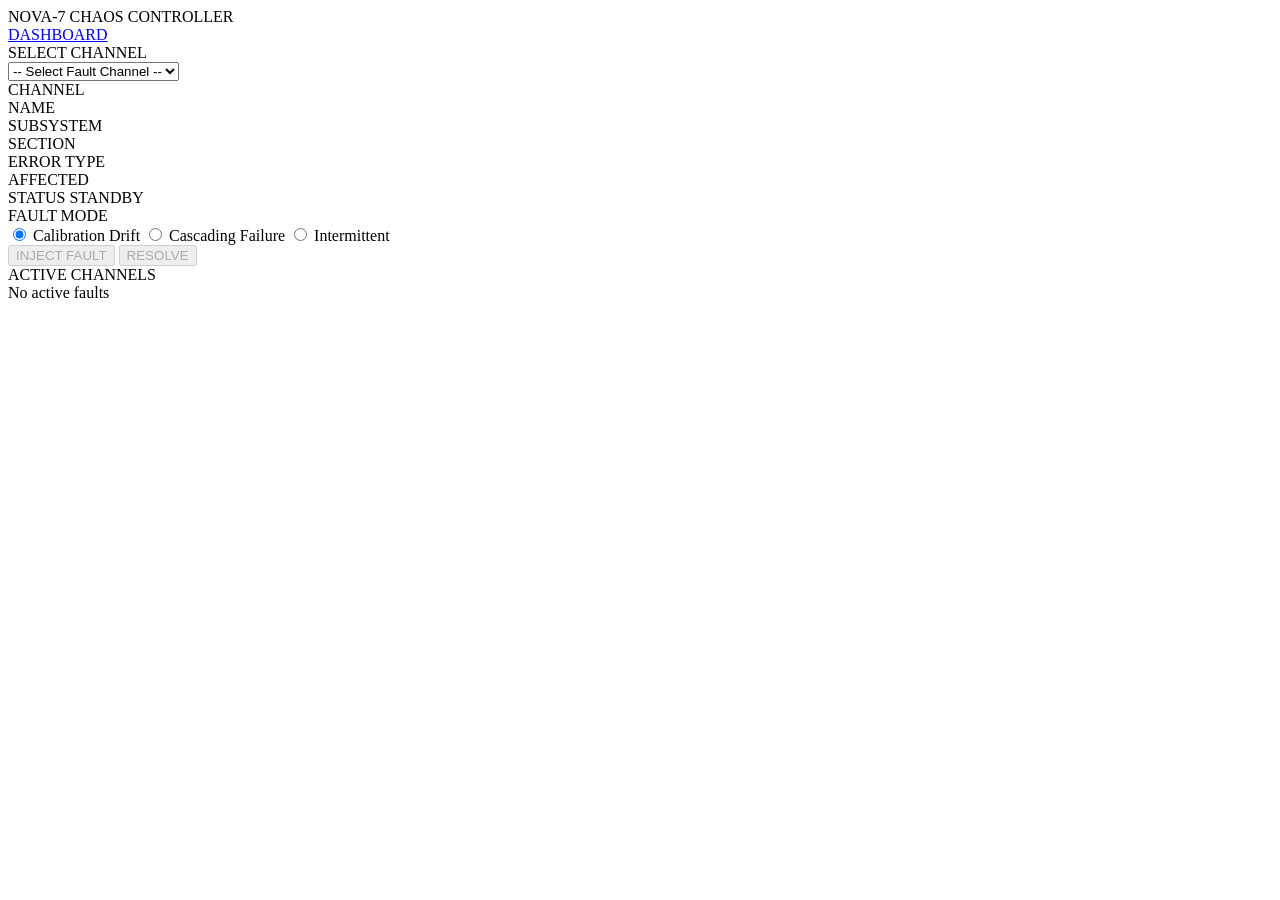
==== app/chaos_ui/static/index.html @ 03b8f0ac "Initial commit: NOVA-7 Elastic Launch Demo Full-stack observability demo with FastAPI, OTLP telemetr" ====
<!DOCTYPE html>
<html lang="en">
<head>
    <meta charset="UTF-8">
    <meta name="viewport" content="width=device-width, initial-scale=1.0">
    <title>NOVA-7 Chaos Controller</title>
    <link rel="preconnect" href="https://fonts.googleapis.com">
    <link rel="preconnect" href="https://fonts.gstatic.com" crossorigin>
    <link href="https://fonts.googleapis.com/css2?family=JetBrains+Mono:wght@300;400;500;700&family=Space+Mono:wght@400;700&display=swap" rel="stylesheet">
    <link rel="stylesheet" href="/chaos/static/style.css">
</head>
<body>
    <header class="chaos-header">
        <div class="header-left">
            <span class="header-prefix">NOVA-7</span>
            <span class="header-title">CHAOS CONTROLLER</span>
        </div>
        <a href="/dashboard" class="nav-link">DASHBOARD</a>
    </header>

    <div class="main-layout">
        <!-- Channel Selector -->
        <section class="selector-panel">
            <div class="panel-title">SELECT CHANNEL</div>
            <select id="channel-select" class="channel-dropdown" onchange="selectChannel(this.value)">
                <option value="">-- Select Fault Channel --</option>
            </select>

            <div id="channel-info" class="channel-info hidden">
                <div class="info-row">
                    <span class="info-label">CHANNEL</span>
                    <span class="info-value" id="info-channel"></span>
                </div>
                <div class="info-row">
                    <span class="info-label">NAME</span>
                    <span class="info-value" id="info-name"></span>
                </div>
                <div class="info-row">
                    <span class="info-label">SUBSYSTEM</span>
                    <span class="info-value" id="info-subsystem"></span>
                </div>
                <div class="info-row">
                    <span class="info-label">SECTION</span>
                    <span class="info-value" id="info-section"></span>
                </div>
                <div class="info-row">
                    <span class="info-label">ERROR TYPE</span>
                    <span class="info-value code" id="info-error-type"></span>
                </div>
                <div class="info-row">
                    <span class="info-label">AFFECTED</span>
                    <span class="info-value" id="info-affected"></span>
                </div>
                <div class="info-row">
                    <span class="info-label">STATUS</span>
                    <span class="info-value" id="info-status">STANDBY</span>
                </div>
                <div class="info-description" id="info-description"></div>
            </div>

            <!-- Fault Mode -->
            <div class="mode-selector">
                <div class="panel-title">FAULT MODE</div>
                <label class="mode-option">
                    <input type="radio" name="fault-mode" value="calibration" checked>
                    <span>Calibration Drift</span>
                </label>
                <label class="mode-option">
                    <input type="radio" name="fault-mode" value="cascade">
                    <span>Cascading Failure</span>
                </label>
                <label class="mode-option">
                    <input type="radio" name="fault-mode" value="intermittent">
                    <span>Intermittent</span>
                </label>
            </div>

            <!-- Action Buttons -->
            <div class="action-buttons">
                <button class="btn-inject" id="btn-inject" onclick="triggerFault()" disabled>
                    INJECT FAULT
                </button>
                <button class="btn-resolve" id="btn-resolve" onclick="resolveFault()" disabled>
                    RESOLVE
                </button>
            </div>
        </section>

        <!-- Active Channels Panel -->
        <section class="active-panel">
            <div class="panel-title">ACTIVE CHANNELS</div>
            <div id="active-channels" class="active-list">
                <div class="no-active">No active faults</div>
            </div>
        </section>
    </div>

    <script src="/chaos/static/app.js"></script>
</body>
</html>
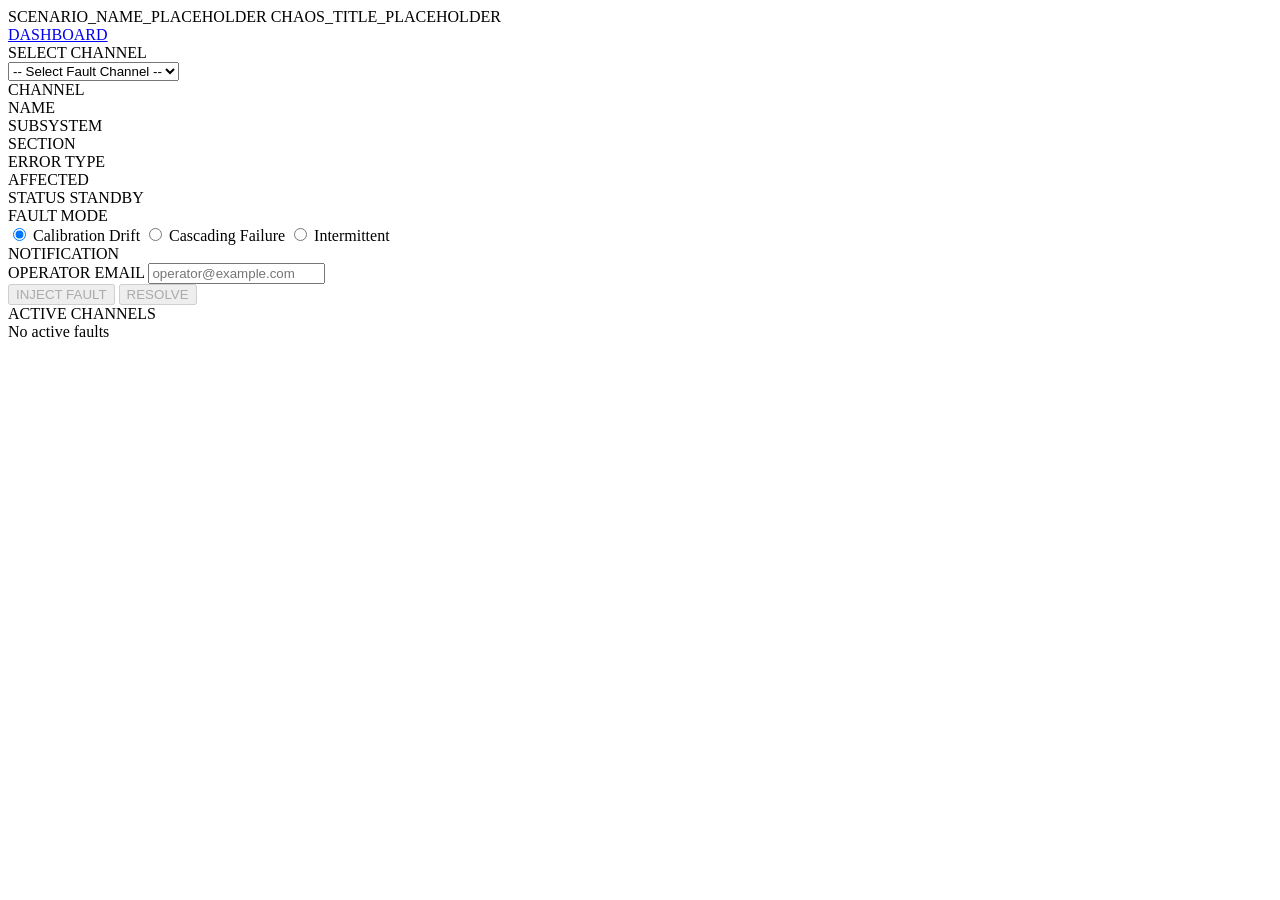
==== commit bd080a2a: "Add multi-tenancy runtime, teardown progress tracking, and scenario refinements Introduce InstanceRe" ====
--- a/app/chaos_ui/static/index.html
+++ b/app/chaos_ui/static/index.html
@@ -3,19 +3,20 @@
 <head>
     <meta charset="UTF-8">
     <meta name="viewport" content="width=device-width, initial-scale=1.0">
-    <title>NOVA-7 Chaos Controller</title>
+    <title>CHAOS_TITLE_PLACEHOLDER</title>
     <link rel="preconnect" href="https://fonts.googleapis.com">
     <link rel="preconnect" href="https://fonts.gstatic.com" crossorigin>
-    <link href="https://fonts.googleapis.com/css2?family=JetBrains+Mono:wght@300;400;500;700&family=Space+Mono:wght@400;700&display=swap" rel="stylesheet">
+    <link href="https://fonts.googleapis.com/css2?family=JetBrains+Mono:wght@300;400;500;700&family=Space+Mono:wght@400;700&family=Inter:wght@300;400;500;600;700&display=swap" rel="stylesheet">
     <link rel="stylesheet" href="/chaos/static/style.css">
+    <!--THEME_CSS-->
 </head>
 <body>
     <header class="chaos-header">
         <div class="header-left">
-            <span class="header-prefix">NOVA-7</span>
-            <span class="header-title">CHAOS CONTROLLER</span>
+            <span class="header-prefix">SCENARIO_NAME_PLACEHOLDER</span>
+            <span class="header-title">CHAOS_TITLE_PLACEHOLDER</span>
         </div>
-        <a href="/dashboard" class="nav-link">DASHBOARD</a>
+        <a href="/dashboard" class="nav-link" id="nav-dashboard">DASHBOARD</a>
     </header>
 
     <div class="main-layout">
@@ -75,6 +76,15 @@
                 </label>
             </div>
 
+            <!-- Notification Settings -->
+            <div class="notification-settings">
+                <div class="panel-title">NOTIFICATION</div>
+                <div class="notification-row">
+                    <label class="email-label" for="user-email">OPERATOR EMAIL</label>
+                    <input type="email" id="user-email" class="email-input" placeholder="operator@example.com">
+                </div>
+            </div>
+
             <!-- Action Buttons -->
             <div class="action-buttons">
                 <button class="btn-inject" id="btn-inject" onclick="triggerFault()" disabled>
@@ -95,6 +105,16 @@
         </section>
     </div>
 
+    <script>
+        window.SCENARIO_NAMESPACE = 'NAMESPACE_PLACEHOLDER';
+        window.DEPLOYMENT_ID = 'DEPLOYMENT_ID_PLACEHOLDER';
+        (function() {
+            var did = window.DEPLOYMENT_ID;
+            if (!did) return;
+            var link = document.getElementById('nav-dashboard');
+            if (link) link.href = '/dashboard?deployment_id=' + encodeURIComponent(did);
+        })();
+    </script>
     <script src="/chaos/static/app.js"></script>
 </body>
 </html>
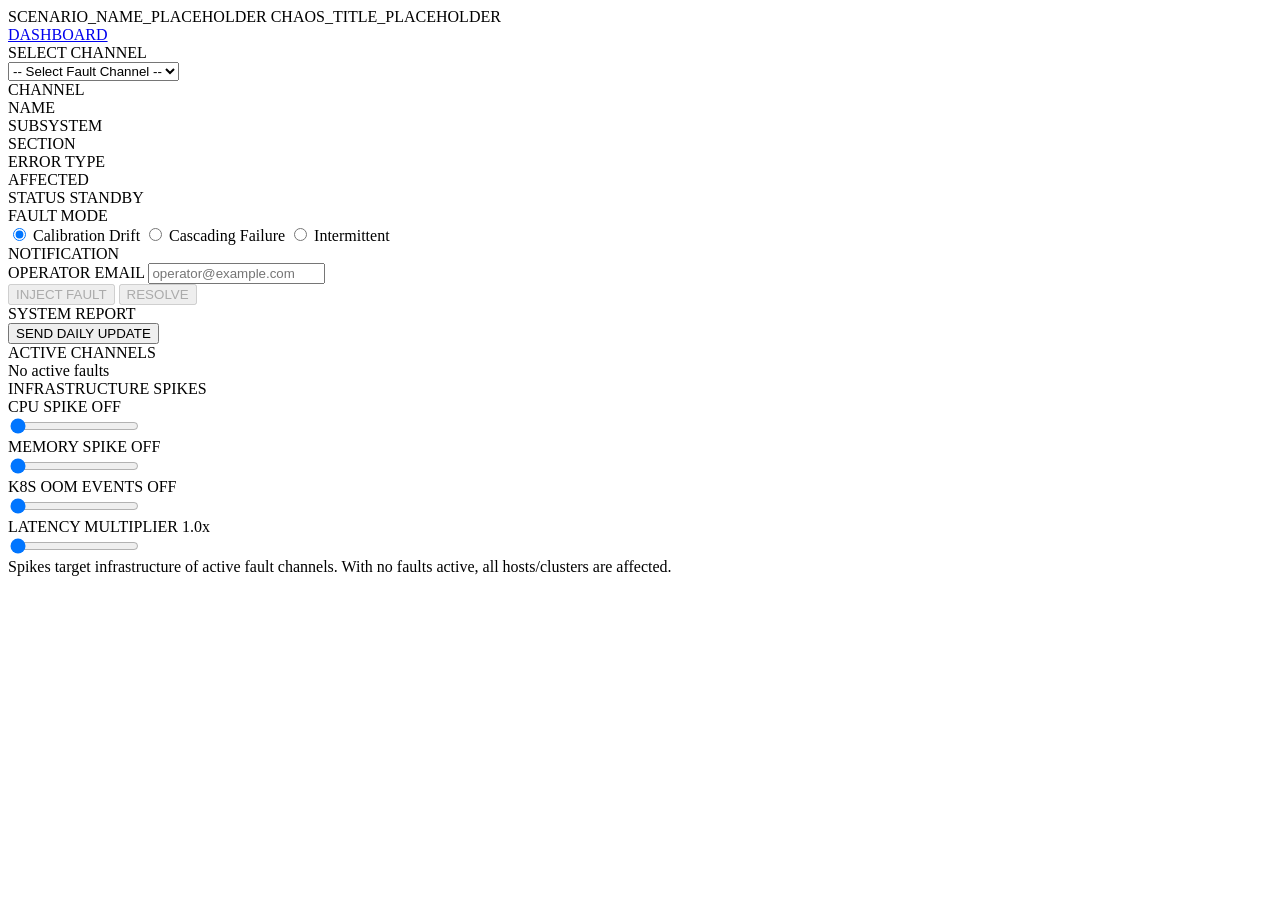
==== commit 081e80cc: "Add Send Daily Update button to chaos UI with Observability AI Assistant workflow New workflow templ" ====
--- a/app/chaos_ui/static/index.html
+++ b/app/chaos_ui/static/index.html
@@ -94,6 +94,15 @@
                     RESOLVE
                 </button>
             </div>
+
+            <!-- Daily Update Report -->
+            <div class="daily-update-section">
+                <div class="panel-title">SYSTEM REPORT</div>
+                <button class="btn-daily-update" id="btn-daily-update" onclick="sendDailyUpdate()">
+                    SEND DAILY UPDATE
+                </button>
+                <div class="update-status" id="update-status"></div>
+            </div>
         </section>
 
         <!-- Active Channels Panel -->
@@ -104,6 +113,44 @@
             </div>
         </section>
     </div>
+
+    <!-- Infrastructure Spikes Panel -->
+    <section class="spikes-panel">
+        <div class="panel-title">INFRASTRUCTURE SPIKES</div>
+        <div class="spikes-grid">
+            <div class="spike-control">
+                <div class="spike-header">
+                    <span class="spike-label">CPU SPIKE</span>
+                    <span class="spike-value" id="spike-cpu-value">OFF</span>
+                </div>
+                <input type="range" id="spike-cpu" class="spike-slider" min="0" max="100" value="0" step="5">
+            </div>
+            <div class="spike-control">
+                <div class="spike-header">
+                    <span class="spike-label">MEMORY SPIKE</span>
+                    <span class="spike-value" id="spike-memory-value">OFF</span>
+                </div>
+                <input type="range" id="spike-memory" class="spike-slider" min="0" max="100" value="0" step="5">
+            </div>
+            <div class="spike-control">
+                <div class="spike-header">
+                    <span class="spike-label">K8S OOM EVENTS</span>
+                    <span class="spike-value" id="spike-oom-value">OFF</span>
+                </div>
+                <input type="range" id="spike-oom" class="spike-slider" min="0" max="100" value="0" step="5">
+            </div>
+            <div class="spike-control">
+                <div class="spike-header">
+                    <span class="spike-label">LATENCY MULTIPLIER</span>
+                    <span class="spike-value" id="spike-latency-value">1.0x</span>
+                </div>
+                <input type="range" id="spike-latency" class="spike-slider" min="10" max="100" value="10" step="5">
+            </div>
+        </div>
+        <div class="spikes-note">
+            Spikes target infrastructure of active fault channels. With no faults active, all hosts/clusters are affected.
+        </div>
+    </section>
 
     <script>
         window.SCENARIO_NAMESPACE = 'NAMESPACE_PLACEHOLDER';
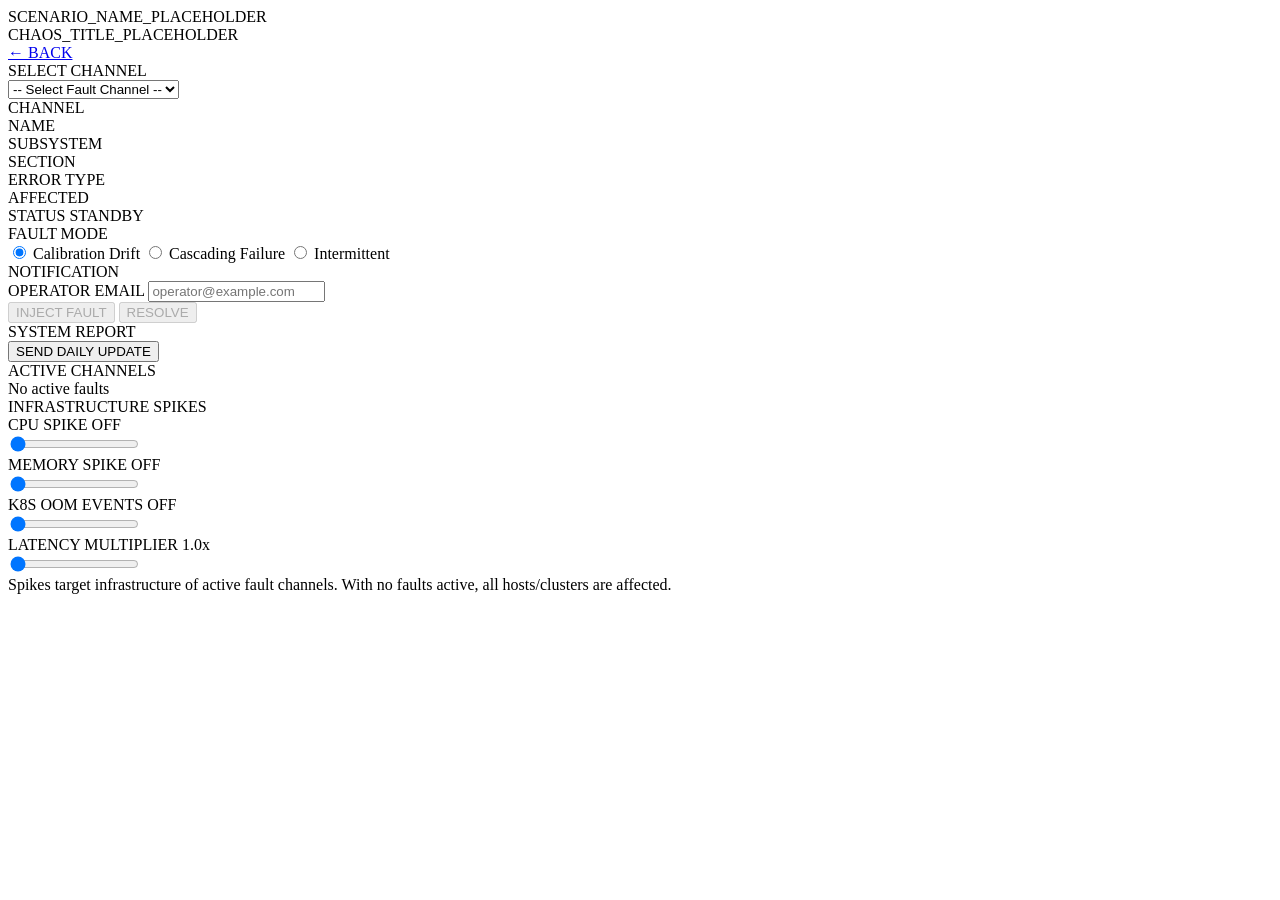
==== commit 3f496158: "UI refresh" ====
--- a/app/chaos_ui/static/index.html
+++ b/app/chaos_ui/static/index.html
@@ -7,16 +7,19 @@
     <link rel="preconnect" href="https://fonts.googleapis.com">
     <link rel="preconnect" href="https://fonts.gstatic.com" crossorigin>
     <link href="https://fonts.googleapis.com/css2?family=JetBrains+Mono:wght@300;400;500;700&family=Space+Mono:wght@400;700&family=Inter:wght@300;400;500;600;700&display=swap" rel="stylesheet">
-    <link rel="stylesheet" href="/chaos/static/style.css">
+    <link rel="stylesheet" href="/chaos/static/style.css?v=13">
     <!--THEME_CSS-->
 </head>
 <body>
     <header class="chaos-header">
-        <div class="header-left">
-            <span class="header-prefix">SCENARIO_NAME_PLACEHOLDER</span>
-            <span class="header-title">CHAOS_TITLE_PLACEHOLDER</span>
+        <div class="header-center">
+            <div class="header-scenario">SCENARIO_NAME_PLACEHOLDER</div>
+            <div class="header-title">CHAOS_TITLE_PLACEHOLDER</div>
+            <div class="header-accent"></div>
         </div>
-        <a href="/dashboard" class="nav-link" id="nav-dashboard">DASHBOARD</a>
+        <div class="header-nav">
+            <a href="javascript:history.back()" class="nav-link">&#8592; BACK</a>
+        </div>
     </header>
 
     <div class="main-layout">
@@ -112,10 +115,9 @@
                 <div class="no-active">No active faults</div>
             </div>
         </section>
-    </div>
 
-    <!-- Infrastructure Spikes Panel -->
-    <section class="spikes-panel">
+        <!-- Infrastructure Spikes Panel -->
+        <section class="spikes-panel">
         <div class="panel-title">INFRASTRUCTURE SPIKES</div>
         <div class="spikes-grid">
             <div class="spike-control">
@@ -150,18 +152,15 @@
         <div class="spikes-note">
             Spikes target infrastructure of active fault channels. With no faults active, all hosts/clusters are affected.
         </div>
-    </section>
+        </section>
+    </div>
 
     <script>
         window.SCENARIO_NAMESPACE = 'NAMESPACE_PLACEHOLDER';
         window.DEPLOYMENT_ID = 'DEPLOYMENT_ID_PLACEHOLDER';
-        (function() {
-            var did = window.DEPLOYMENT_ID;
-            if (!did) return;
-            var link = document.getElementById('nav-dashboard');
-            if (link) link.href = '/dashboard?deployment_id=' + encodeURIComponent(did);
-        })();
+        window.KIBANA_URL = 'KIBANA_URL_PLACEHOLDER';
+        window.CHANNEL_TIMEOUT = CHANNEL_TIMEOUT_PLACEHOLDER;
     </script>
-    <script src="/chaos/static/app.js"></script>
+    <script src="/chaos/static/app.js?v=4"></script>
 </body>
 </html>
